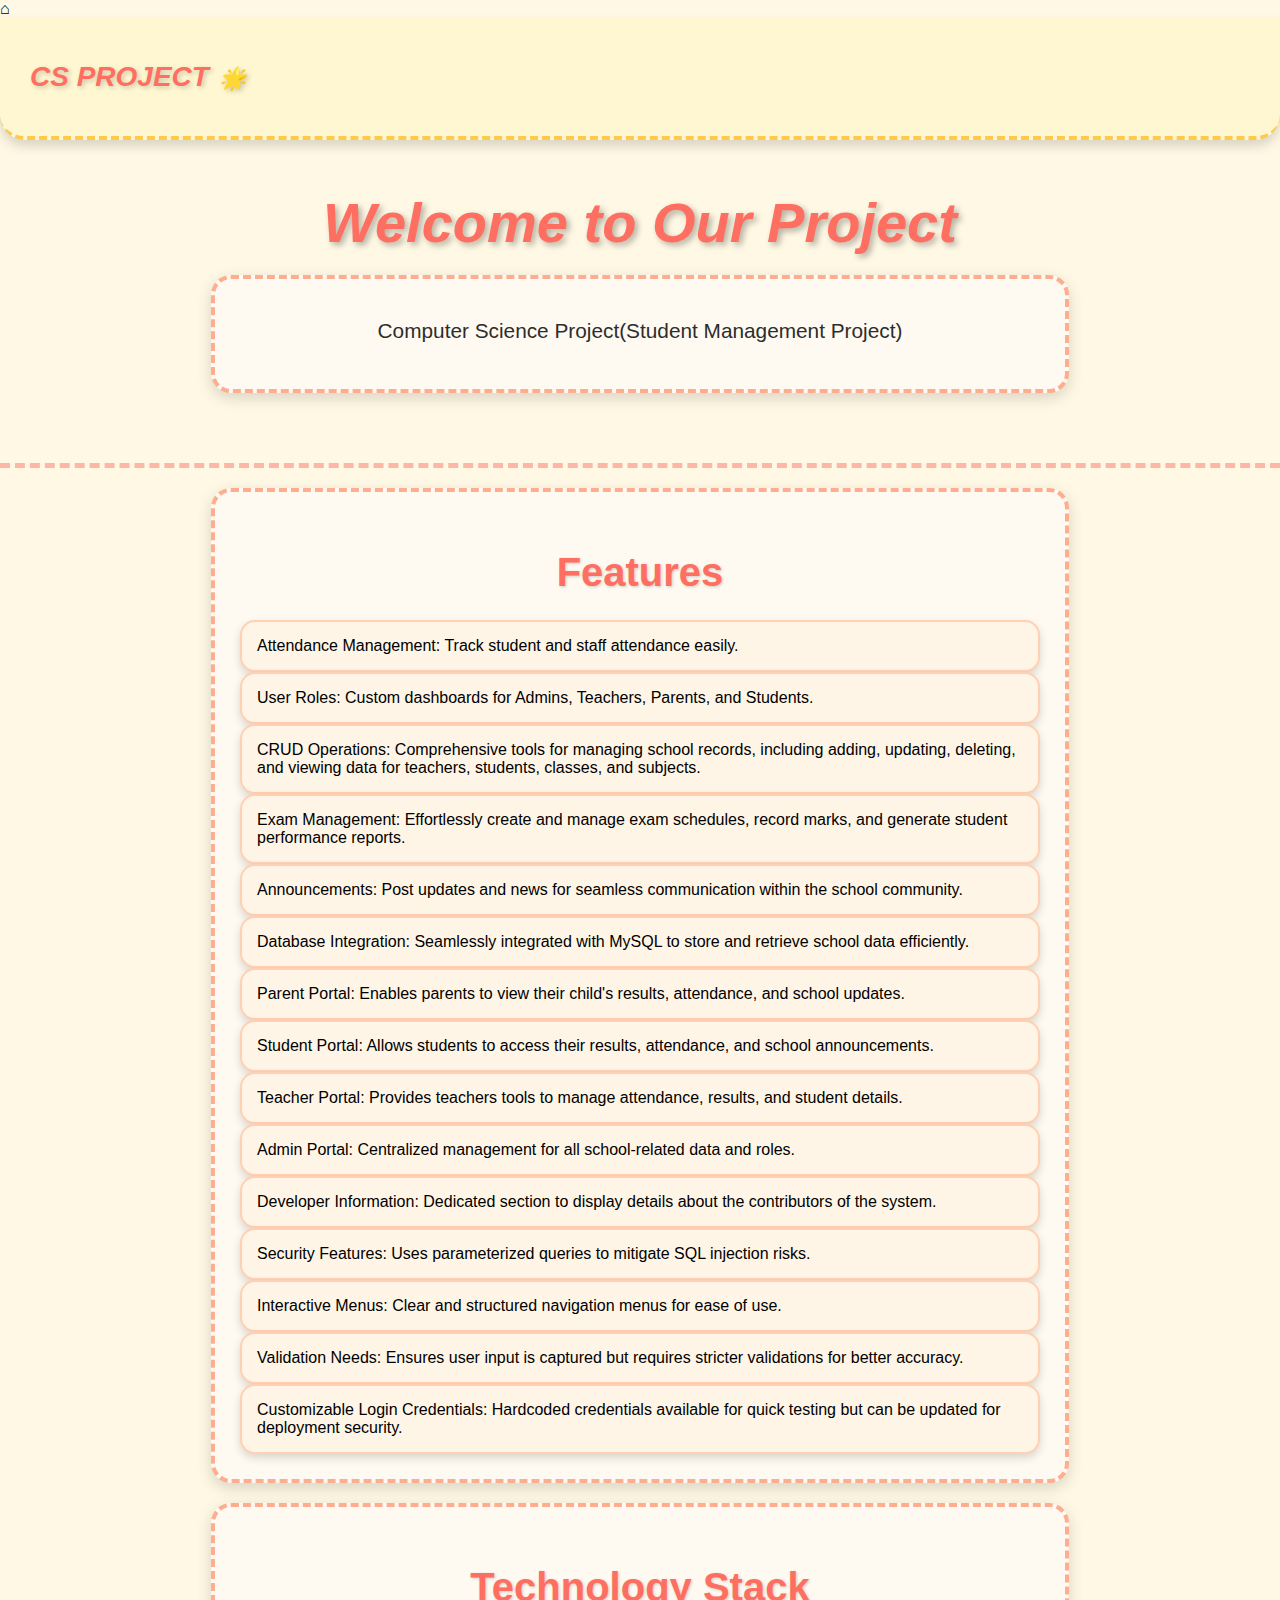
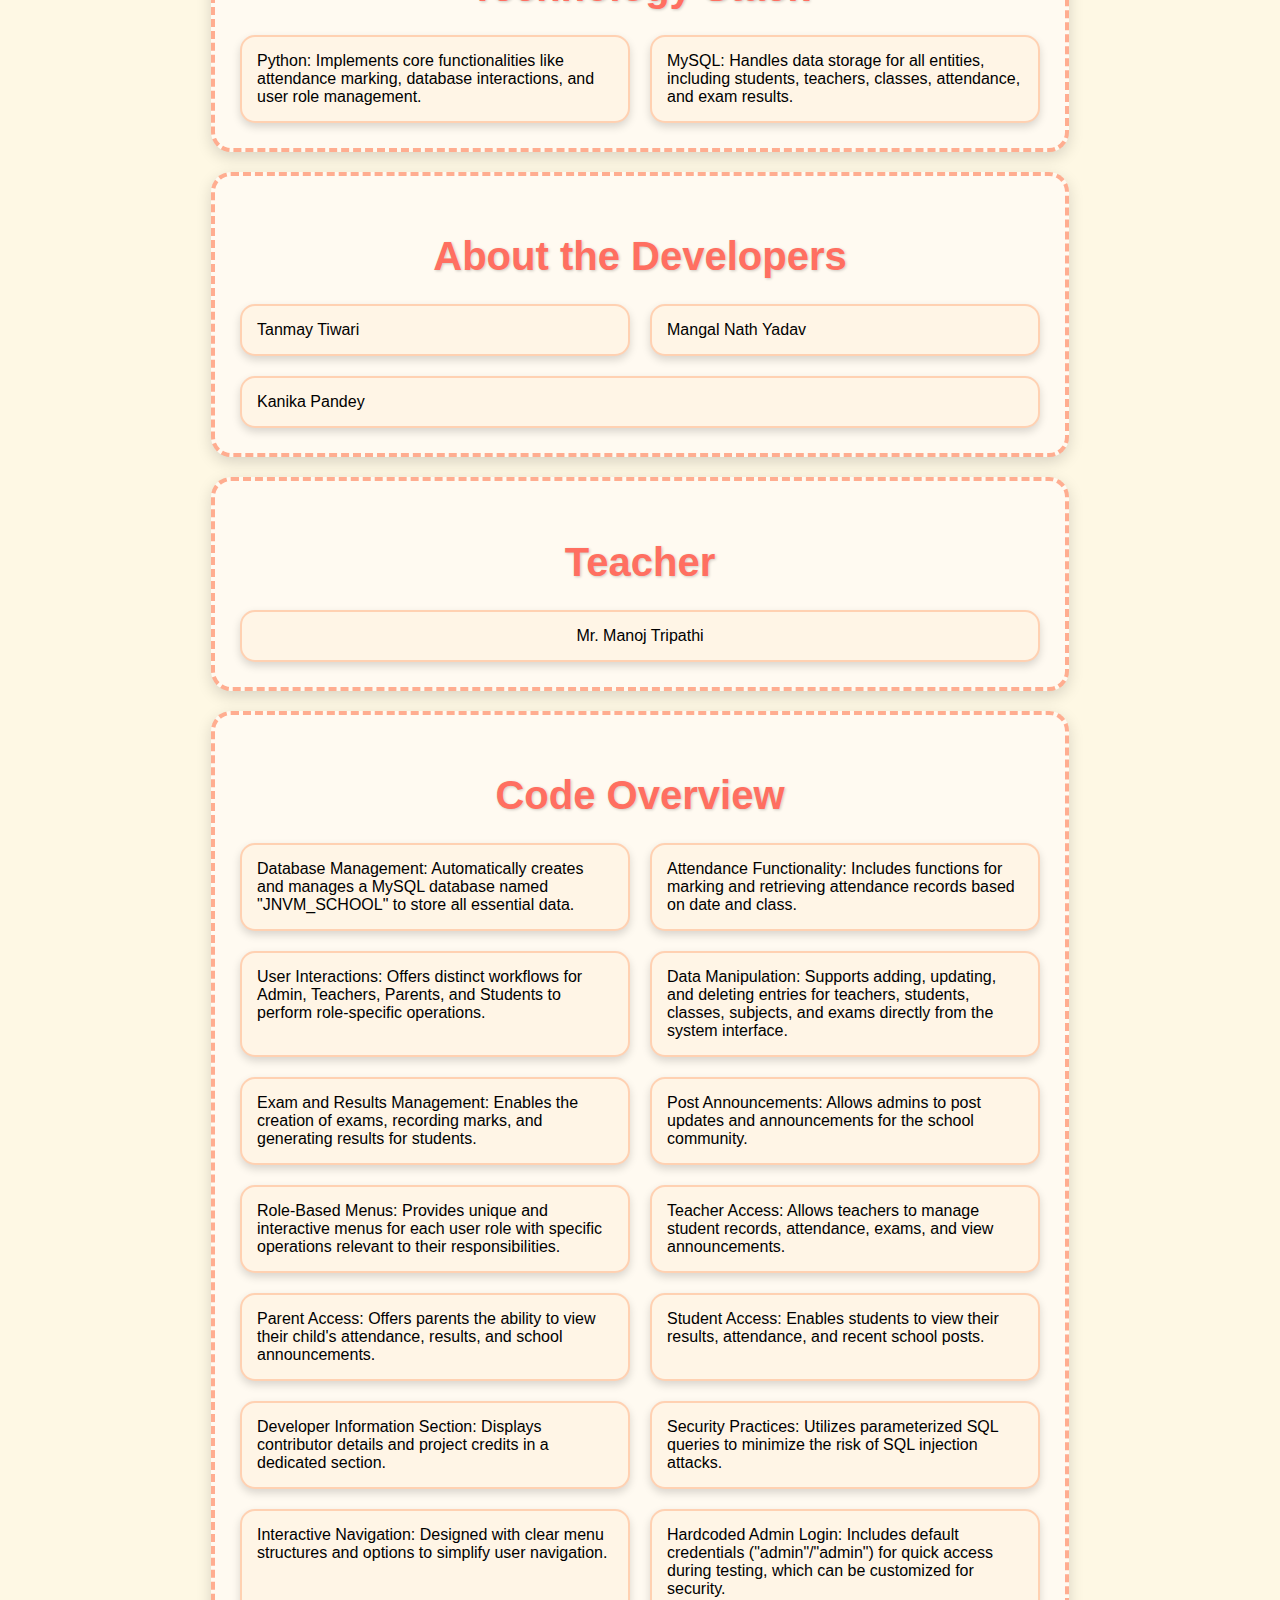
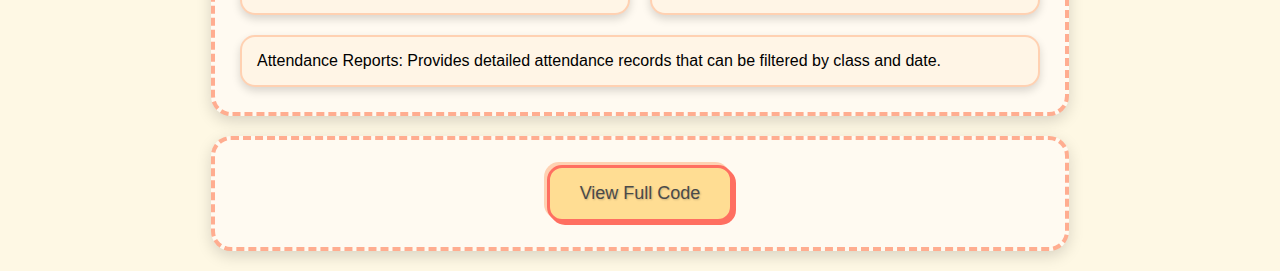
==== intro.html @ c7802e36 "Add files via upload" ====
<!DOCTYPE html>
<html lang="en">
<head>
    <meta charset="UTF-8">
    <meta name="viewport" content="width=device-width, initial-scale=1.0">
    <title>Computer Project</title>
    <link rel="stylesheet" href="styles.css">
    <!-- <link rel="stylesheet" href="tab.css"> -->
</head>
<body>
    <div class="chrome-window">
        <!-- Chrome Tab Bar with Doodle Style -->
        <div class="tab-bar">
            <div class="tab-button active">⌂</div>
            <!-- <div class="tab-button">Tab</div> -->
            <!-- <div class="tab-button">Contact</div> -->
            <div class="doodle-tab doodle-line"></div>
            <div class="tab-actions">
                <div class="tab-icon minimize"></div>
                <div class="tab-icon maximize"></div>
                <div class="tab-icon close"></div>
            </div>
        </div>
    <div class="nav-container">
        <h3>CS PROJECT</h3>
        <nav>
            <!-- <a href="#features" class="nav-link">Features</a> -->
            <!-- <a href="#tech-stack" class="nav-link">Tech Stack</a> -->
            <!-- <a href="#developers" class="nav-link">Developers</a> -->
            <!-- <a href="#contact" class="nav-link">Code</a> -->
        </nav>
    </div>

    <header>
        <h1>Welcome to Our Project</h1>
        <section id="tech-stack" class="tile">
            <p class="lead">Computer Science Project(Student Management Project)</p>
        </section>
    </header>

    <main>
        <section id="features" class="tile">
            <h2>Features</h2>
            <div class="tile-item highlight">Attendance Management: Track student and staff attendance easily.</div>
            <div class="tile-item highlight">User Roles: Custom dashboards for Admins, Teachers, Parents, and Students.</div>
            <div class="tile-item highlight">CRUD Operations: Comprehensive tools for managing school records, including adding, updating, deleting, and viewing data for teachers, students, classes, and subjects.</div>
            <div class="tile-item highlight">Exam Management: Effortlessly create and manage exam schedules, record marks, and generate student performance reports.</div>
            <div class="tile-item highlight">Announcements: Post updates and news for seamless communication within the school community.</div>
            <div class="tile-item highlight">Database Integration: Seamlessly integrated with MySQL to store and retrieve school data efficiently.</div>
            <div class="tile-item highlight">Parent Portal: Enables parents to view their child's results, attendance, and school updates.</div>
            <div class="tile-item highlight">Student Portal: Allows students to access their results, attendance, and school announcements.</div>
            <div class="tile-item highlight">Teacher Portal: Provides teachers tools to manage attendance, results, and student details.</div>
            <div class="tile-item highlight">Admin Portal: Centralized management for all school-related data and roles.</div>
            <div class="tile-item highlight">Developer Information: Dedicated section to display details about the contributors of the system.</div>
            <div class="tile-item highlight">Security Features: Uses parameterized queries to mitigate SQL injection risks.</div>
            <div class="tile-item highlight">Interactive Menus: Clear and structured navigation menus for ease of use.</div>
            <div class="tile-item highlight">Validation Needs: Ensures user input is captured but requires stricter validations for better accuracy.</div>
            <div class="tile-item highlight">Customizable Login Credentials: Hardcoded credentials available for quick testing but can be updated for deployment security.</div>

        </section>

        <section id="tech-stack" class="tile">
            <h2>Technology Stack</h2>
            <div class="tile-content">
                <div class="tile-item highlight">Python: Implements core functionalities like attendance marking, database interactions, and user role management.</div>
                <div class="tile-item highlight">MySQL: Handles data storage for all entities, including students, teachers, classes, attendance, and exam results.</div>
            </div>
        </section>

        <section id="developers" class="tile">
            <h2>About the Developers</h2>
            <div class="tile-content">
                <div class="tile-item">Tanmay Tiwari</div>
                <div class="tile-item">Mangal Nath Yadav</div>
                <div class="tile-item">Kanika Pandey</div>
                
            </div>
        </section>
        <section id="developers" class="tile">
            <h2>Teacher</h2>
            <div class="tile-content">
                <div class="tile-item"><center>Mr. Manoj Tripathi</center></div>
            </div>

        </section>

        <section id="code-overview" class="tile">
            <h2>Code Overview</h2>
            <div class="tile-content">
                <div class="tile-item">Database Management: Automatically creates and manages a MySQL database named "JNVM_SCHOOL" to store all essential data.</div>
                <div class="tile-item">Attendance Functionality: Includes functions for marking and retrieving attendance records based on date and class.</div>
                <div class="tile-item">User Interactions: Offers distinct workflows for Admin, Teachers, Parents, and Students to perform role-specific operations.</div>
                <div class="tile-item">Data Manipulation: Supports adding, updating, and deleting entries for teachers, students, classes, subjects, and exams directly from the system interface.</div>
                <div class="tile-item">Exam and Results Management: Enables the creation of exams, recording marks, and generating results for students.</div>
                <div class="tile-item">Post Announcements: Allows admins to post updates and announcements for the school community.</div>
                <div class="tile-item">Role-Based Menus: Provides unique and interactive menus for each user role with specific operations relevant to their responsibilities.</div>
                <div class="tile-item">Teacher Access: Allows teachers to manage student records, attendance, exams, and view announcements.</div>
                <div class="tile-item">Parent Access: Offers parents the ability to view their child's attendance, results, and school announcements.</div>
                <div class="tile-item">Student Access: Enables students to view their results, attendance, and recent school posts.</div>
                <div class="tile-item">Developer Information Section: Displays contributor details and project credits in a dedicated section.</div>
                <div class="tile-item">Security Practices: Utilizes parameterized SQL queries to minimize the risk of SQL injection attacks.</div>
                <div class="tile-item">Interactive Navigation: Designed with clear menu structures and options to simplify user navigation.</div>
                <div class="tile-item">Hardcoded Admin Login: Includes default credentials ("admin"/"admin") for quick access during testing, which can be customized for security.</div>
                <div class="tile-item">Attendance Reports: Provides detailed attendance records that can be filtered by class and date.</div>

            </div>
        </section>
    </main>

    <footer id="contact" class="tile">
        
            <a href='#'><button class="doodle-button" type="button">View Full Code</button></a>
        
        
    </footer>
    </div>
</body>
</html>
---- styles.css ----
/* General Reset */
body, html {
    margin: 0;
    padding: 0;
    font-family: 'Patrick Hand', cursive, sans-serif; /* Fun doodle font */
    scroll-behavior: smooth;
    box-sizing: border-box;
    background-color: #fef8e4;
    background-image: url('https://www.transparenttextures.com/patterns/doodles.png'); /* Subtle doodle pattern */
    background-size: auto;
}

/* Navigation Bar Styling */
.nav-container {
    display: flex;
    justify-content: space-between;
    align-items: center;
    background-color: #fff7d1;
    border-bottom: 4px dashed #ffc94a;
    padding: 15px 30px;
    border-radius: 0 0 25px 25px;
    box-shadow: 0px 6px 12px rgba(0, 0, 0, 0.15);
    animation: floaty 4s ease-in-out infinite alternate; /* Floating animation */
}

@keyframes floaty {
    0% {
        transform: translateY(0);
    }
    100% {
        transform: translateY(5px);
    }
}

.nav-container h3 {
    font-size: 28px;
    color: #ff6f61;
    text-shadow: 2px 2px 5px rgba(0, 0, 0, 0.2);
    font-style: italic;
}

.nav-link {
    font-size: 18px;
    color: #4a4a4a;
    margin-right: 20px;
    text-decoration: none;
    padding: 10px 15px;
    border-radius: 12px;
    background: #ffe8c8;
    border: 2px solid #ffc94a;
    box-shadow: 0 3px 6px rgba(0, 0, 0, 0.1);
    transition: transform 0.3s, background-color 0.3s, box-shadow 0.3s;
}

.nav-link:hover {
    background-color: #ffc94a;
    color: #fff;
    transform: translateY(-3px) rotate(1deg);
    box-shadow: 0 6px 12px rgba(0, 0, 0, 0.3);
}

/* Header Styling */
header {
    text-align: center;
    padding: 50px 20px;
    background: url('https://www.transparenttextures.com/patterns/notebook.png') no-repeat center;
    background-size: cover;
    color: #ff6f61;
    border-bottom: 5px dashed #ffb7a5;
    position: relative;
    animation: colorPulse 6s infinite;
}

@keyframes colorPulse {
    0%, 100% {
        background-color: #fff7d1;
    }
    50% {
        background-color: #ffefd6;
    }
}

header h1 {
    font-size: 3.5rem;
    margin: 0;
    text-shadow: 3px 3px 6px rgba(0, 0, 0, 0.3);
    font-style: italic;
}

header .lead {
    font-size: 1.3rem;
    margin-top: 15px;
    color: #2d2d2d;
}

/* Section Styling */
.tile {
    margin: 20px auto;
    padding: 25px;
    width: 90%;
    max-width: 800px;
    background: #fffaf1;
    border: 4px dashed #ffad90;
    border-radius: 20px;
    box-shadow: 0 5px 15px rgba(0, 0, 0, 0.15);
    animation: bounceIn 1s ease-out;
}

@keyframes bounceIn {
    0% {
        transform: scale(0.8);
        opacity: 0;
    }
    100% {
        transform: scale(1);
        opacity: 1;
    }
}

.tile h2 {
    color: #ff6f61;
    font-size: 2.5rem;
    text-align: center;
    margin-bottom: 25px;
    text-shadow: 1px 1px 3px rgba(0, 0, 0, 0.2);
}

.tile-content {
    display: flex;
    flex-wrap: wrap;
    justify-content: space-around;
    gap: 20px;
}

.tile-item {
    flex: 1 1 calc(45% - 20px);
    background-color: #fff5e6;
    padding: 15px;
    border-radius: 15px;
    border: 2px solid #ffd1b2;
    box-shadow: 0 4px 8px rgba(0, 0, 0, 0.15);
    position: relative;
    transition: transform 0.3s, box-shadow 0.3s;
}

.tile-item:hover {
    transform: translateY(-5px) rotate(-2deg);
    box-shadow: 0 8px 16px rgba(0, 0, 0, 0.25);
}

/* Footer Styling */
footer {
    text-align: center;
    padding: 30px;
    background-color: #fff7d1;
    border-top: 4px dashed #ffc94a;
}

footer p {
    margin: 0;
    color: #4a4a4a;
    font-size: 14px;
}

/* Doodle Button Styling */
.doodle-button {
    background-color: #ffdd93;
    color: #4a4a4a;
    font-family: 'Comic Sans MS', cursive, sans-serif;
    font-size: 18px;
    padding: 15px 30px;
    border: 3px solid #ff6f61;
    border-radius: 15px;
    box-shadow: 3px 3px 0px #ff6f61, -3px -3px 0px #ffd1b2;
    text-shadow: 1px 1px 2px rgba(0, 0, 0, 0.2);
    cursor: pointer;
    transition: all 0.3s ease;
    position: relative;
    overflow: hidden;
}

.doodle-button::before {
    content: '';
    position: absolute;
    top: 0;
    left: 0;
    width: 100%;
    height: 100%;
    background: url('https://img.freepik.com/premium-vector/seamless-pattern-with-simple-elements-square-triangle-swirls_73588-295.jpg') repeat;
    z-index: -1;
    opacity: 0.1;
    transition: opacity 0.3s ease;
}

.doodle-button:hover {
    transform: translateY(-5px) rotate(-2deg);
    background-color: #ffb7a5;
    box-shadow: 4px 4px 0px #ff6f61, -4px -4px 0px #ffd1b2;
}

.doodle-button:hover::before {
    opacity: 0.2;
}

.doodle-button:active {
    transform: translateY(2px);
    box-shadow: 1px 1px 0px #ff6f61, -1px -1px 0px #ffd1b2;
}

/* Doodle Button Animation */
@keyframes wiggle {
    0%, 100% { transform: rotate(-2deg); }
    50% { transform: rotate(2deg); }
}

.doodle-button:hover {
    animation: wiggle 0.3s infinite;
}

/* Animations */
h3::after {
    content: '🌟';
    margin-left: 10px;
    font-size: 22px;
    animation: twinkle 2s infinite;
}

@keyframes twinkle {
    0%, 100% {
        opacity: 1;
    }
    50% {
        opacity: 0.5;
    }
}

/* Media Queries for Responsiveness */

/* Mobile Devices */
@media (max-width: 600px) {
    .nav-container {
        flex-direction: column;
        align-items: center;
        padding: 10px 20px;
    }
    
    .nav-container h3 {
        font-size: 24px;
    }

    .nav-link {
        font-size: 16px;
        margin-bottom: 10px;
        width: 100%;
        text-align: center;
    }

    header h1 {
        font-size: 2.5rem;
    }

    .tile {
        width: 95%;
        padding: 20px;
    }

    .tile h2 {
        font-size: 2rem;
    }

    .tile-item {
        flex: 1 1 100%;
    }

    footer p {
        font-size: 12px;
    }

    .doodle-button {
        font-size: 16px;
        padding: 12px 24px;
    }
}

/* Tablet Devices */
@media (max-width: 768px) {
    .nav-container {
        padding: 12px 25px;
    }

    .nav-container h3 {
        font-size: 26px;
    }

    .nav-link {
        font-size: 17px;
    }

    header h1 {
        font-size: 3rem;
    }

    .tile {
        width: 90%;
        padding: 22px;
    }

    .tile h2 {
        font-size: 2.2rem;
    }

    .tile-item {
        flex: 1 1 45%;
    }

    footer p {
        font-size: 13px;
    }

    .doodle-button {
        font-size: 17px;
        padding: 14px 28px;
    }
}

/* Desktop and Larger Devices */
@media (min-width: 1024px) {
    .nav-container {
        padding: 15px 30px;
    }

    .nav-container h3 {
        font-size: 28px;
    }

    .nav-link {
        font-size: 18px;
    }

    header h1 {
        font-size: 3.5rem;
    }

    .tile {
        width: 80%;
        padding: 25px;
    }

    .tile h2 {
        font-size: 2.5rem;
    }

    .tile-item {
        flex: 1 1 calc(45% - 20px);
    }

    footer p {
        font-size: 14px;
    }

    .doodle-button {
        font-size: 18px;
        padding: 15px 30px;
    }
}
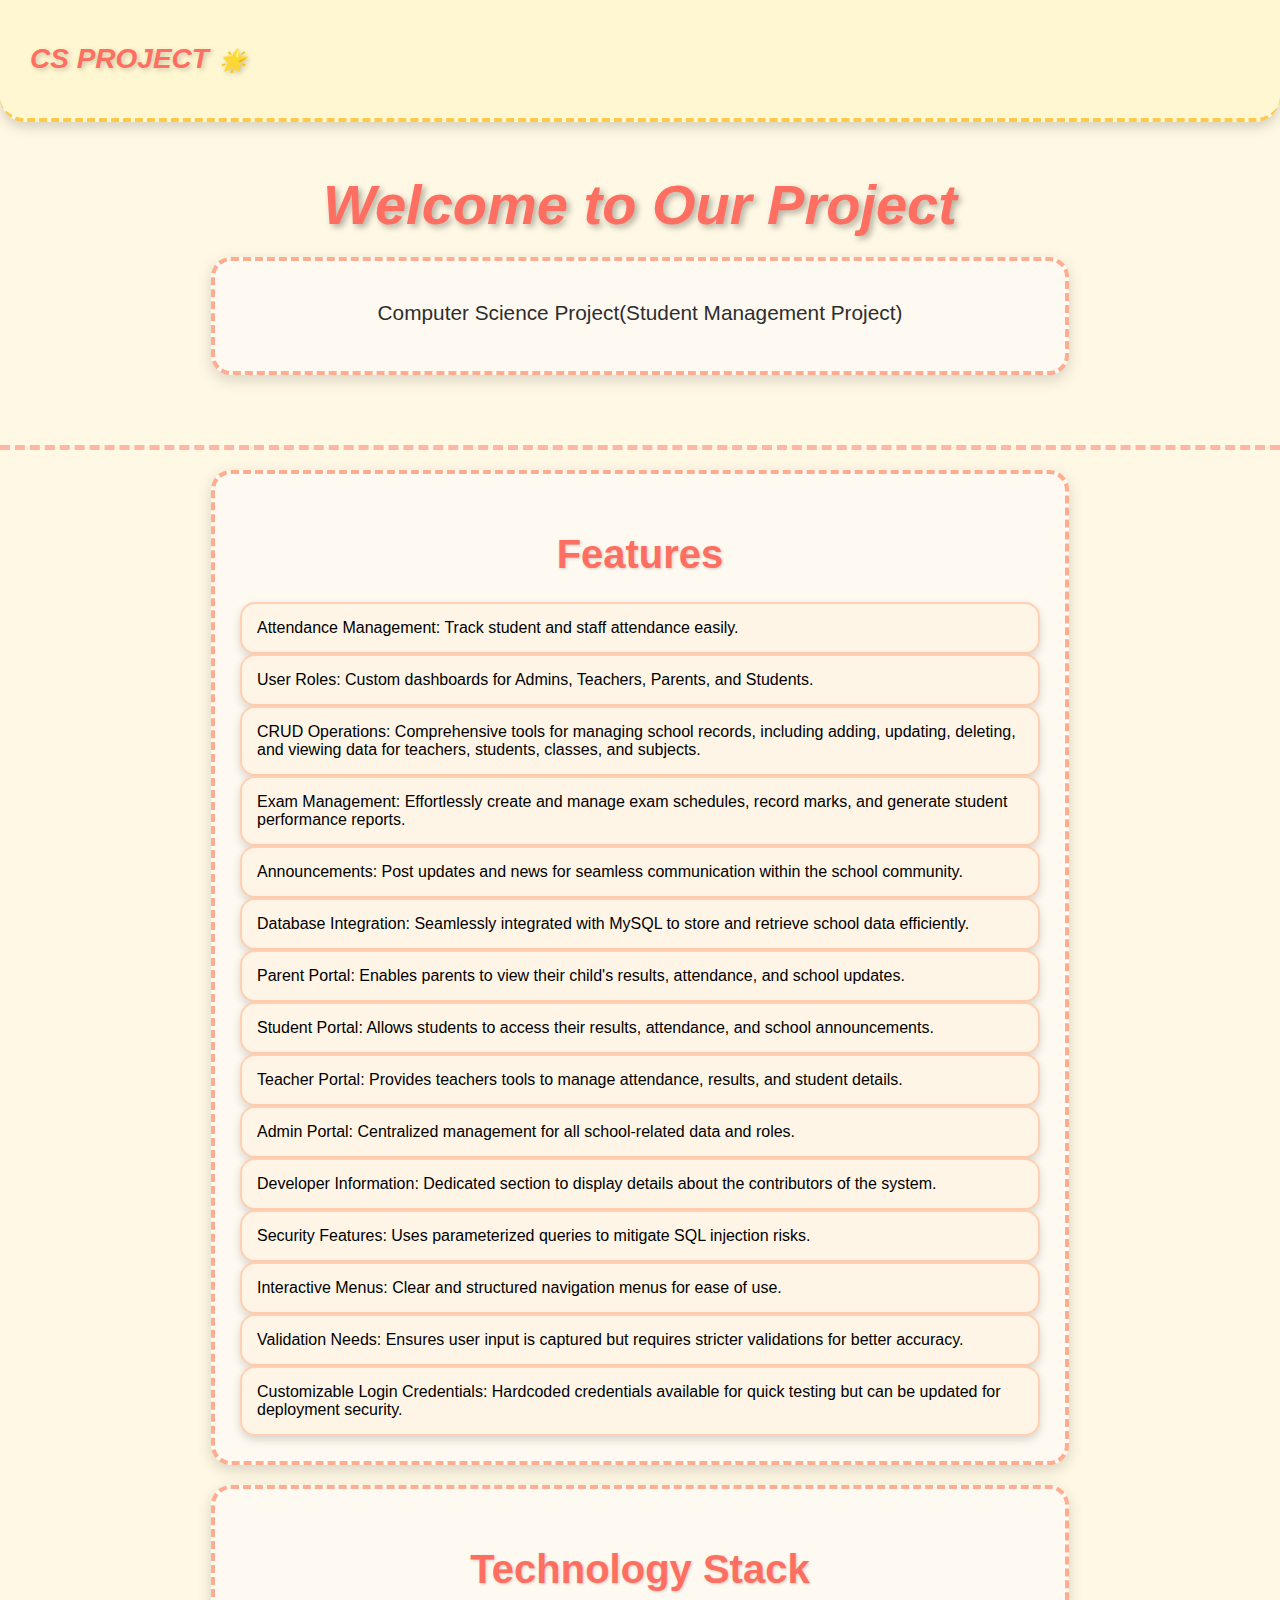
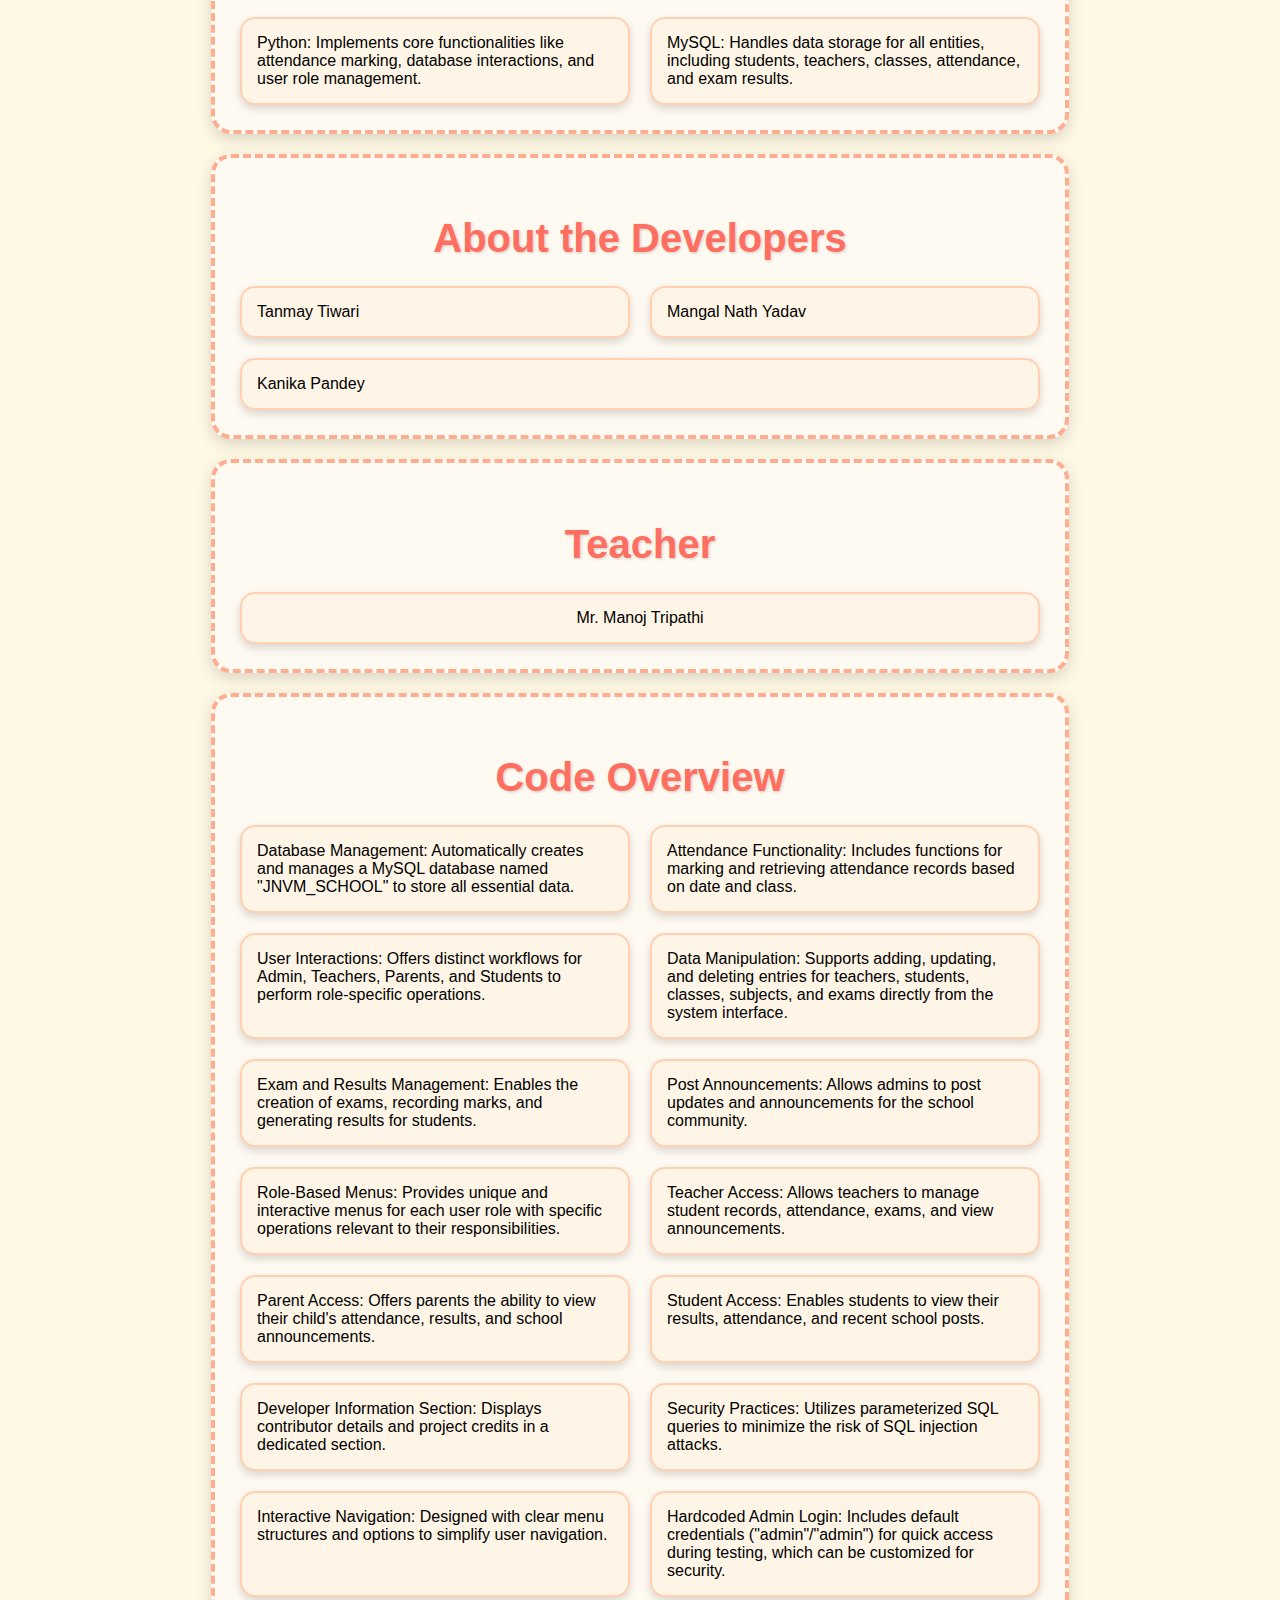
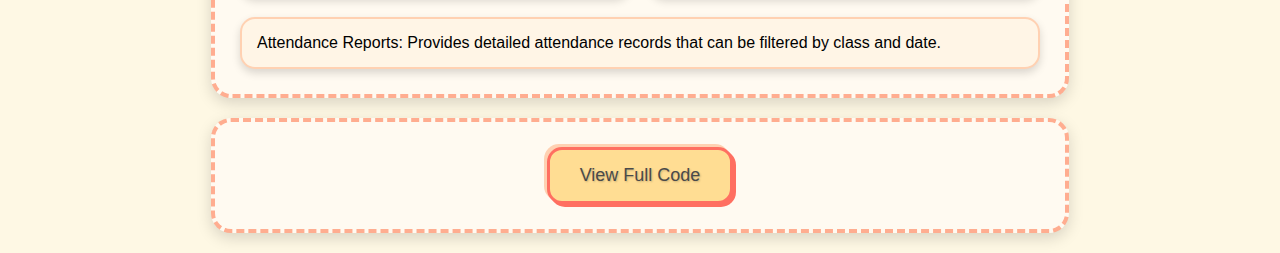
==== commit 2249e697: "Update intro.html" ====
--- a/intro.html
+++ b/intro.html
@@ -8,19 +8,6 @@
     <!-- <link rel="stylesheet" href="tab.css"> -->
 </head>
 <body>
-    <div class="chrome-window">
-        <!-- Chrome Tab Bar with Doodle Style -->
-        <div class="tab-bar">
-            <div class="tab-button active">⌂</div>
-            <!-- <div class="tab-button">Tab</div> -->
-            <!-- <div class="tab-button">Contact</div> -->
-            <div class="doodle-tab doodle-line"></div>
-            <div class="tab-actions">
-                <div class="tab-icon minimize"></div>
-                <div class="tab-icon maximize"></div>
-                <div class="tab-icon close"></div>
-            </div>
-        </div>
     <div class="nav-container">
         <h3>CS PROJECT</h3>
         <nav>
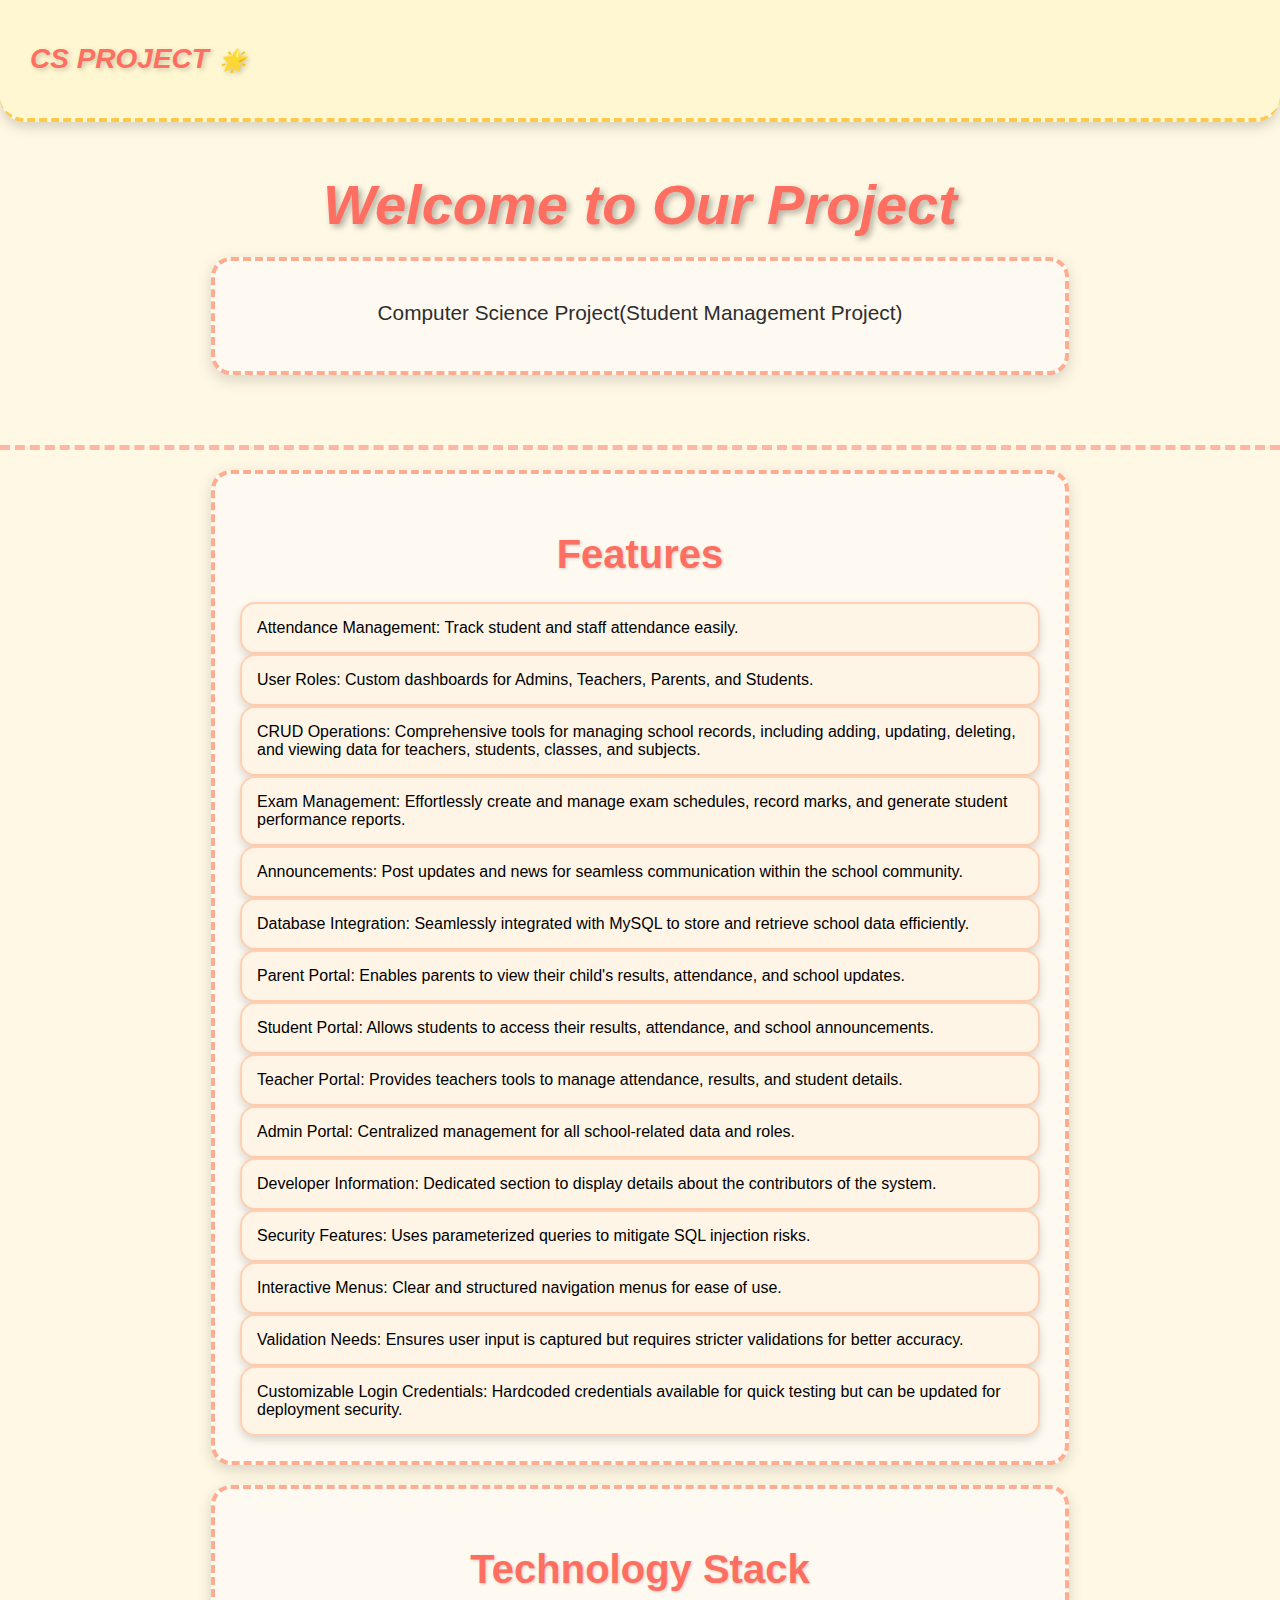
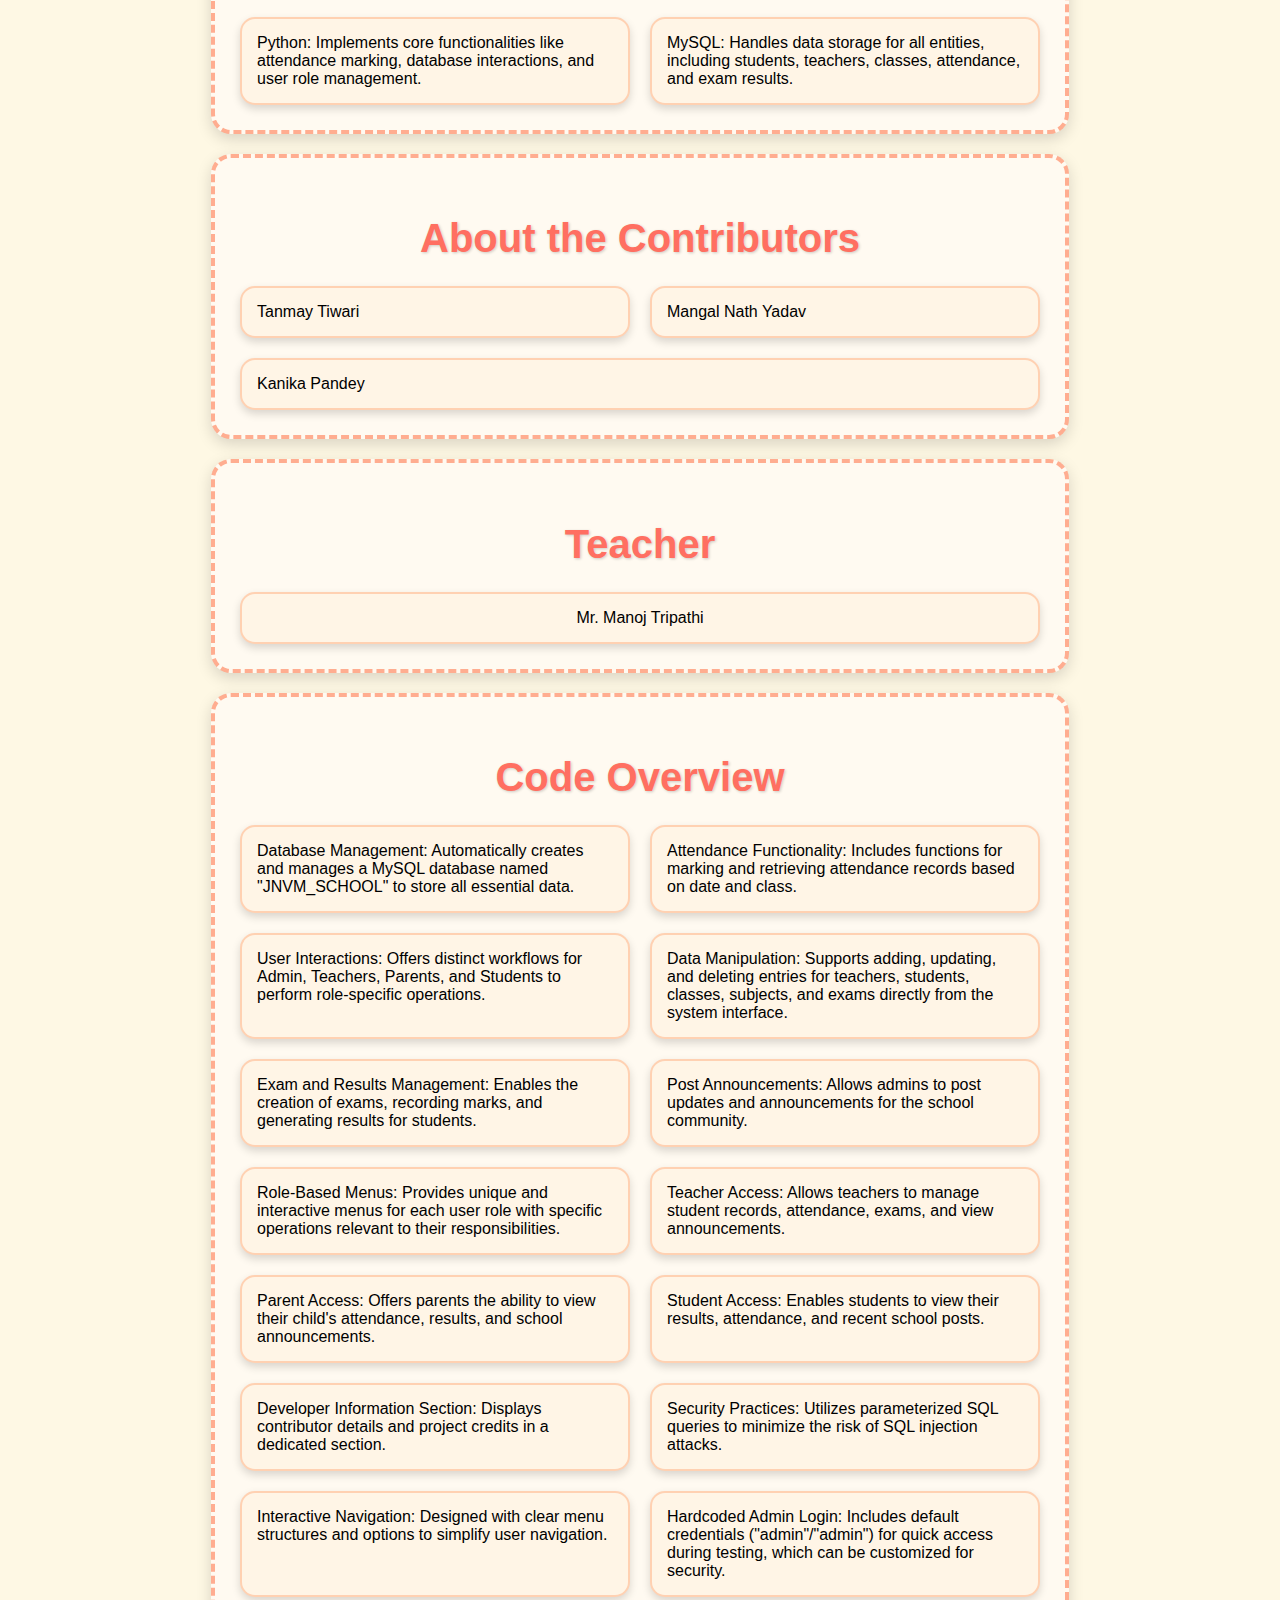
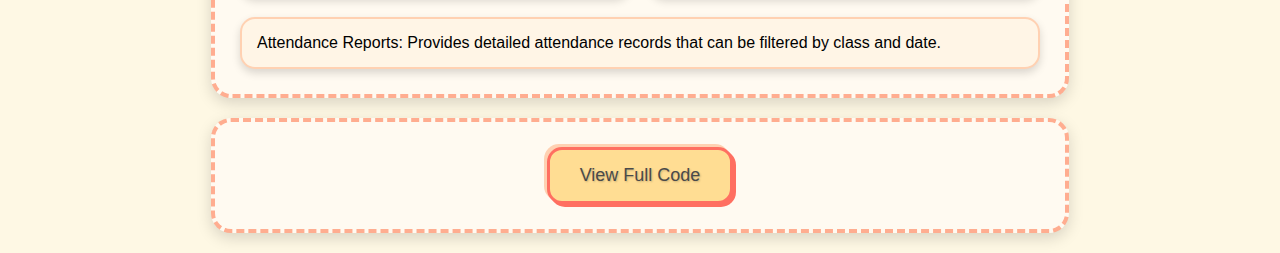
==== commit ee4f857c: "Update intro.html" ====
--- a/intro.html
+++ b/intro.html
@@ -55,7 +55,7 @@
         </section>
 
         <section id="developers" class="tile">
-            <h2>About the Developers</h2>
+            <h2>About the Contributors</h2>
             <div class="tile-content">
                 <div class="tile-item">Tanmay Tiwari</div>
                 <div class="tile-item">Mangal Nath Yadav</div>
